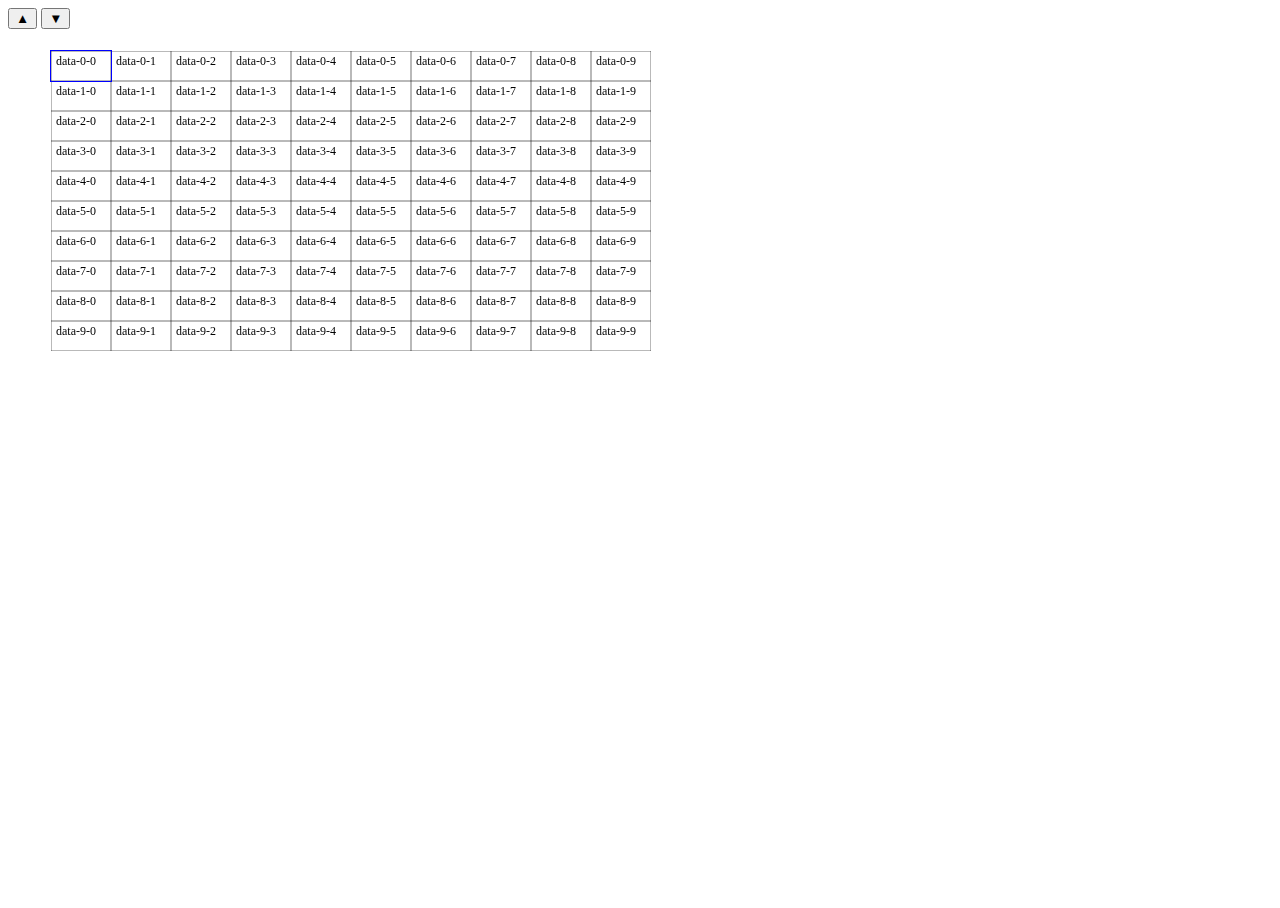
==== index.html @ ecd77aff "first commit" ====
<!DOCTYPE html>
<html lang="ja">
<head>
  <meta charset="UTF-8">
  <meta http-equiv="X-UA-Compatible" content="IE=edge">
  <meta name="viewport" content="width=device-width, initial-scale=1.0">
  <title>Canvas Test</title>
  <link rel="stylesheet" href="style.css">
  <!-- <script type="text/javascript" src="handler.js" defer></script>
  <script type="text/javascript" src="canvas.js" defer></script> -->
  <script type="text/javascript" src="main.js" defer></script>
</head>
<body>
  <div id="control-area">
    <div id="box"></div>
  </div>
  <canvas id="canvas-sample" width="600" height="300"></canvas>
  <div id="menu">
    <span>item 1</span>
    <hr>
    <span>item 2</span>
    <hr>
    <span>item 3</span>
  </div>
  <button id="scroll-up">▲</button>
  <button id="scroll-down">▼</button>
</body>
</html>
---- style.css ----
html {
  height: 100%;
}

body {
  min-height: 100%;
}

#control-area {
  position: absolute;
  top: 50px;
  left: 50px;
  width: 600px;
  height: 300px;
  z-index: 1;
}

#canvas-sample {
  position: absolute;
  top: 51px;
  left: 51px;
}

#box {
  position: relative;
  border: 1px solid blue;
  width: 60px;
  height: 30px;
}

#menu {
  position: absolute;
  background-color: white;
  box-shadow: -2px 2px 4px grey;
  padding: 8px;
  max-width: 100px;
  z-index: 1000;
  display: none;
}

#menu span:hover {
  background: #ecf2fa;
  cursor: pointer;
}
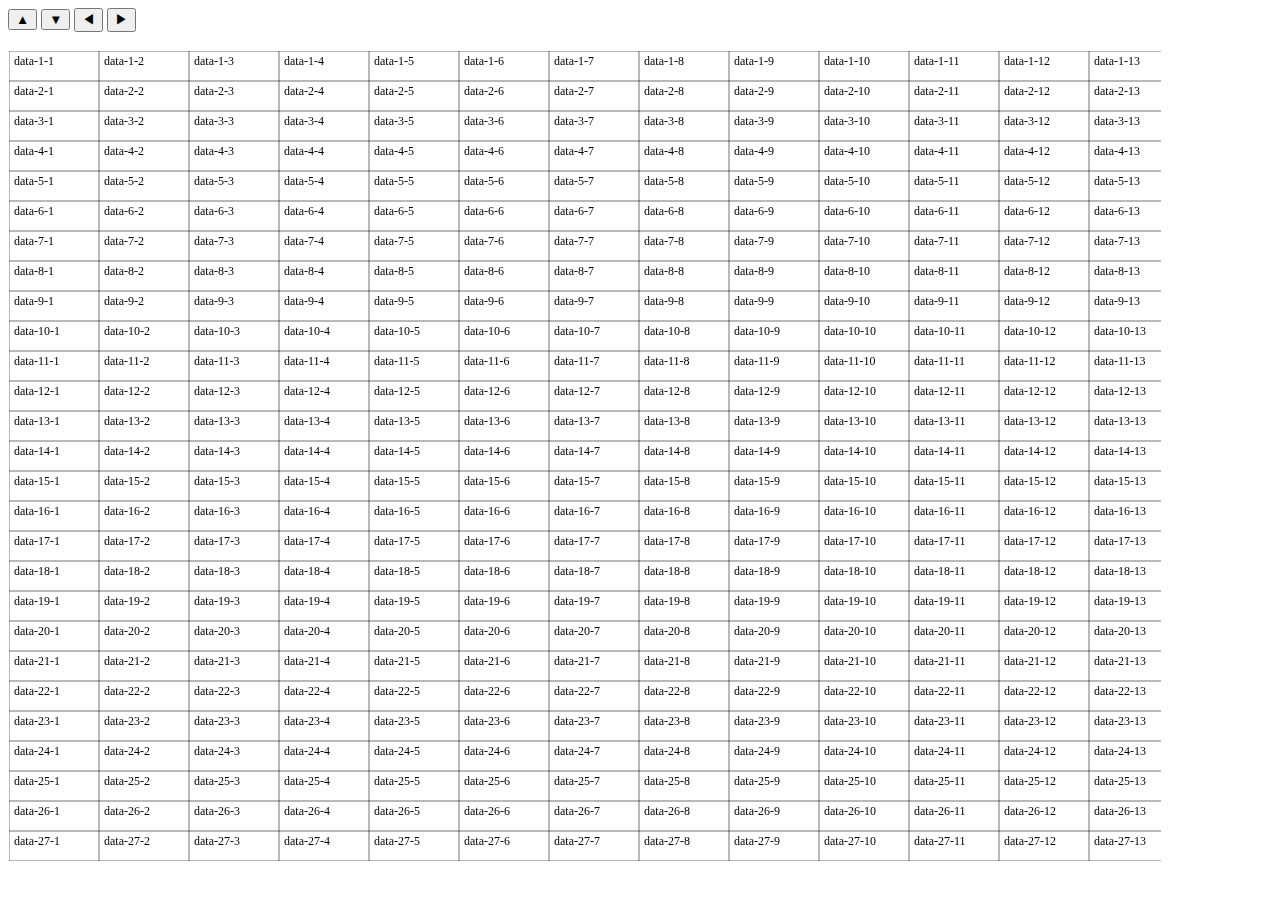
==== commit eec7e564: "add scroll" ====
--- a/index.html
+++ b/index.html
@@ -1,20 +1,23 @@
 <!DOCTYPE html>
 <html lang="ja">
+
 <head>
   <meta charset="UTF-8">
   <meta http-equiv="X-UA-Compatible" content="IE=edge">
   <meta name="viewport" content="width=device-width, initial-scale=1.0">
   <title>Canvas Test</title>
   <link rel="stylesheet" href="style.css">
-  <!-- <script type="text/javascript" src="handler.js" defer></script>
-  <script type="text/javascript" src="canvas.js" defer></script> -->
   <script type="text/javascript" src="main.js" defer></script>
 </head>
+
 <body>
-  <div id="control-area">
-    <div id="box"></div>
+  <div id="table">
+    <div id="control-area">
+      <div id="box"></div>
+      <div id="scroll-inner"></div>
+    </div>
+    <canvas id="canvas"></canvas>
   </div>
-  <canvas id="canvas-sample" width="600" height="300"></canvas>
   <div id="menu">
     <span>item 1</span>
     <hr>
@@ -24,5 +27,8 @@
   </div>
   <button id="scroll-up">▲</button>
   <button id="scroll-down">▼</button>
+  <button id="scroll-left">◀︎</button>
+  <button id="scroll-right">▶︎</button>
 </body>
-</html>+
+</html>
--- a/style.css
+++ b/style.css
@@ -6,26 +6,35 @@
   min-height: 100%;
 }
 
+#table {
+  position: absolute;
+  top: 50px;
+}
+
 #control-area {
   position: absolute;
-  top: 50px;
-  left: 50px;
-  width: 600px;
-  height: 300px;
+  top: 0px;
+  left: 0px;
+  overflow: auto;
   z-index: 1;
-}
-
-#canvas-sample {
-  position: absolute;
-  top: 51px;
-  left: 51px;
 }
 
 #box {
   position: relative;
   border: 1px solid blue;
-  width: 60px;
-  height: 30px;
+  display: none;
+}
+
+#scroll-inner {
+  position: absolute;
+  top: 0;
+  left: 0;
+}
+
+#canvas {
+  position: absolute;
+  top: 1px;
+  left: 1px;
 }
 
 #menu {
